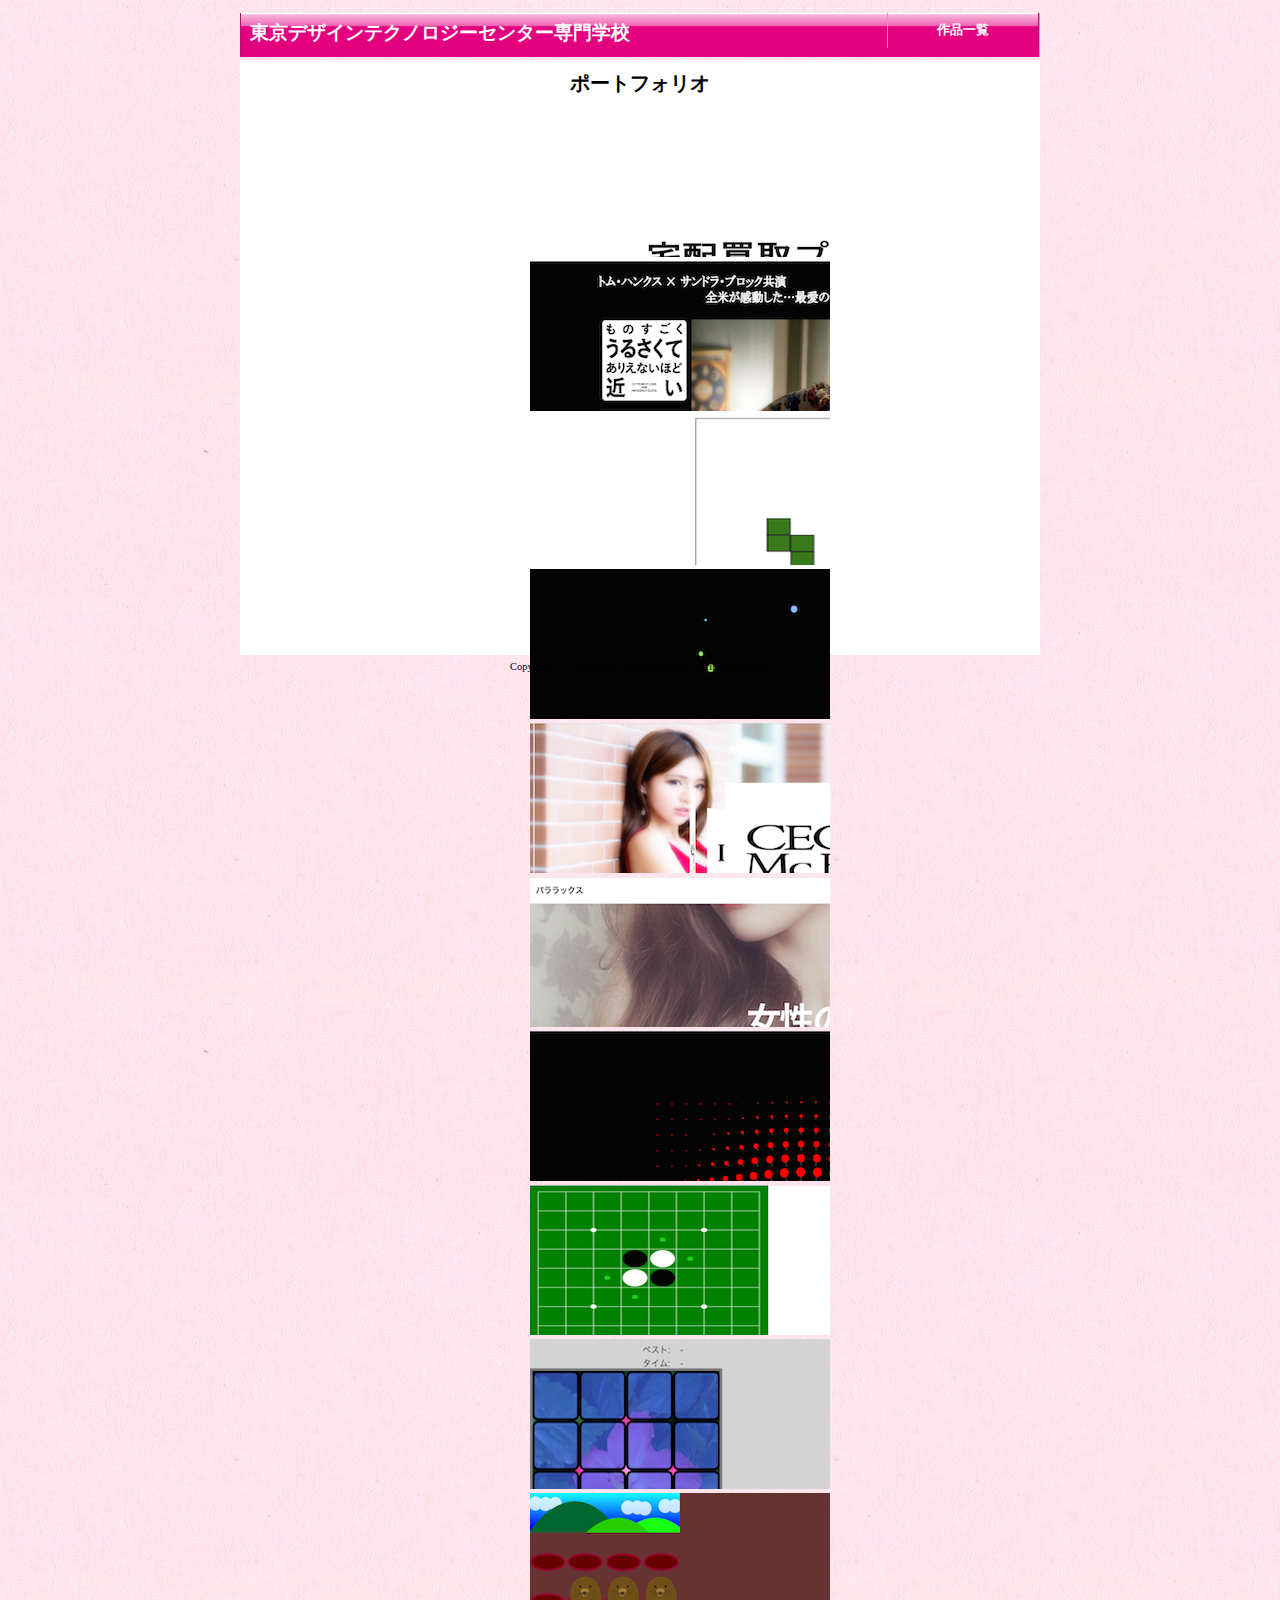
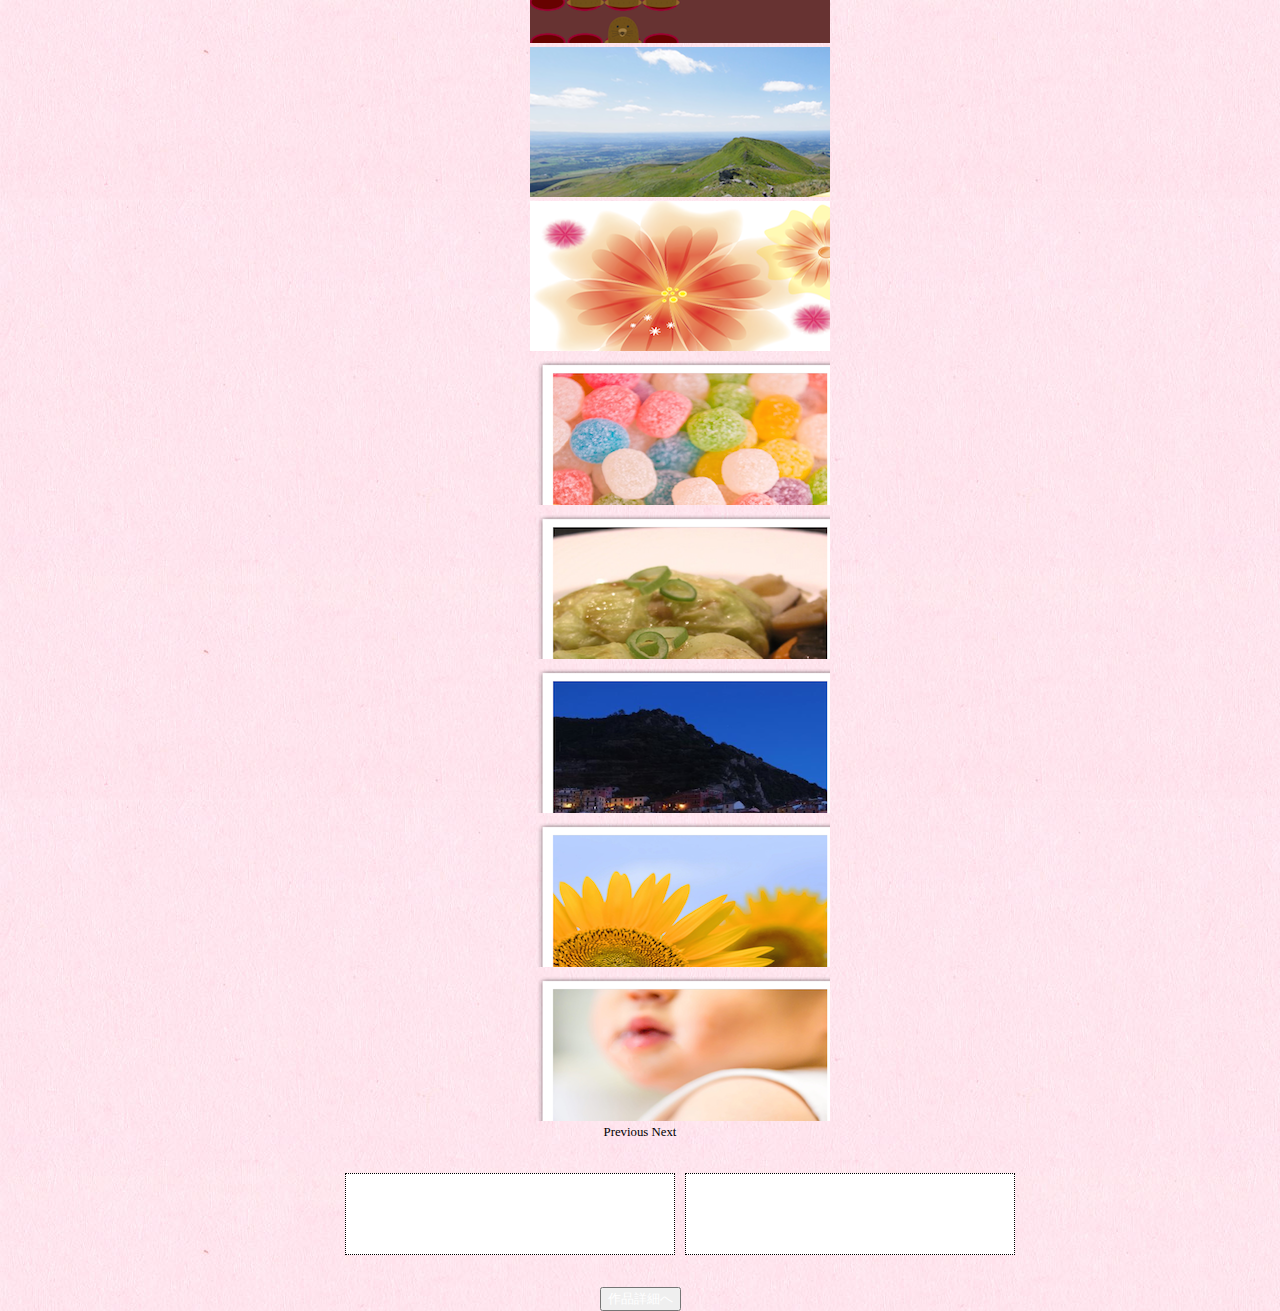
==== yoshiyama_portfolio/index.html @ 165979b8 "ファイルを削除して、ポートフォリオを入れた" ====
<!DOCTYPE html>
<html lang="ja">
<head>
    <meta charset="utf-8">
    <title>Portfolio</title>
    <link rel="stylesheet" href="https://maxcdn.bootstrapcdn.com/bootstrap/4.0.0-alpha.6/css/bootstrap.min.css" integrity="sha384-rwoIResjU2yc3z8GV/NPeZWAv56rSmLldC3R/AZzGRnGxQQKnKkoFVhFQhNUwEyJ" crossorigin="anonymous">
    <link rel="stylesheet" type="text/css" href="css/style.css">
    <script src="https://code.jquery.com/jquery-3.1.1.slim.min.js" integrity="sha384-A7FZj7v+d/sdmMqp/nOQwliLvUsJfDHW+k9Omg/a/EheAdgtzNs3hpfag6Ed950n" crossorigin="anonymous"></script>
<script src="https://maxcdn.bootstrapcdn.com/bootstrap/4.0.0-alpha.6/js/bootstrap.min.js" integrity="sha384-vBWWzlZJ8ea9aCX4pEW3rVHjgjt7zpkNpZk+02D9phzyeVkE+jo0ieGizqPLForn" crossorigin="anonymous"></script>
    <script src="js/script.js"></script>
</head>
<body>
    <div id="header">
        <h1><a href="index.html">東京デザインテクノロジーセンター専門学校</a></h1>
            <div class="nav1">
                <ul class="nl clearFix">
                <li><a href="portfolio.html">作品一覧</a></li>
                </ul>
            </div>
    </div>
    <div class="section">
        <h2><strong><span id="name">ポートフォリオ</span></strong></h2>
        <div id="carouselExampleIndicators" class="carousel slide" data-ride="false" data-wrap="false">
          <div class="carousel-inner" role="listbox">
            <div class="carousel-item active">
              <iframe class="pic" src="images/Recycling.png" frameBorder="0"></iframe>
            </div>
            <div class="carousel-item">
              <iframe class="pic" src="images/movie.png" frameBorder="0"></iframe>
            </div>
            <div class="carousel-item">
              <iframe class="pic" src="images/Tetris.png" frameBorder="0"></iframe>
            </div>
            <div class="carousel-item">
              <iframe class="pic" src="images/Script.png" frameBorder="0"></iframe>
            </div>
            <div class="carousel-item">
              <iframe class="pic" src="images/brand.png" frameBorder="0"></iframe>
            </div>
            <div class="carousel-item">
              <iframe class="pic" src="images/Parallax.png" frameBorder="0"></iframe>
            </div>
            <div class="carousel-item">
              <iframe class="pic" src="images/JScodelesson.png" frameBorder="0"></iframe>
            </div>
            <div class="carousel-item">
              <iframe class="pic" src="images/Othello.png" frameBorder="0"></iframe>
            </div>
            <div class="carousel-item">
              <iframe class="pic" src="images/concentration.png" frameBorder="0"></iframe>
            </div>
            <div class="carousel-item">
              <iframe class="pic" src="images/mogura.png" frameBorder="0"></iframe>
            </div>
            <div class="carousel-item">
              <iframe class="pic" src="images/VR.png" frameBorder="0"></iframe>
            </div>
            <div class="carousel-item">
              <iframe class="pic" src="images/Illustrator.png" frameBorder="0"></iframe>
            </div>
            <div class="carousel-item">
              <iframe class="pic" src="images/Candy.png" frameBorder="0"></iframe>
            </div>
            <div class="carousel-item">
              <iframe class="pic" src="images/Dish.png" frameBorder="0"></iframe>
            </div>
            <div class="carousel-item">
              <iframe class="pic" src="images/Nightview.png" frameBorder="0"></iframe>
            </div>
            <div class="carousel-item">
              <iframe class="pic" src="images/Sunflower.png" frameBorder="0"></iframe>
            </div>
            <div class="carousel-item">
              <iframe class="pic" src="images/Baby.png" frameBorder="0"></iframe>
            </div>
            
          </div>
          <a class="carousel-control-prev" role="button" data-slide="prev">
            <span class="carousel-control-prev-icon" aria-hidden="true"></span>
            <span class="sr-only">Previous</span>
          </a>
          <a class="carousel-control-next" role="button" data-slide="next">
            <span class="carousel-control-next-icon" aria-hidden="true"></span>
            <span class="sr-only">Next</span>
          </a>
        </div>
        <div id="text">
            <ul class="table" id="hello">
                <li id="expl"></li>
                <li id="created"></li>
            </ul>
        </div>
        <button type="button" class="btn btn-danger"><a id="btn" target="_blank">作品詳細へ</a></button>
    </div>
<footer>
    <p>Copyright（c）2015-2017 yoshiyama mai, all rights reserved.</p>
</footer>
</body>
</html>
---- yoshiyama_portfolio/css/style.css ----
/* body */
body {
	width: 800px;
	margin: 0 auto;
    background-image: url(../images/pink.jpg);
}

/* header */
#header {
    width:800px;
    min-height:47px;
    height:auto !important;
    height:47px;
}

#header h1 {
    margin:0;
    padding:10px 10px 15px;font-size:120%;
    float:left;
    line-height:1em;
    color:  #ffffff;
}

#header h1 a {
    text-decoration: none;
    color:  #ffffff;
}

#header h1 a:hover {
    color: #ff0000;
}

#header h1 a:active {
    color: #ff0000;
}

#header .nav1 {
    width: 100%; /* ナビゲーションの幅 */
    background: #ea26a0 url(../images/hor_menu4_back6.gif) repeat-x top; /* ナビゲーションの背景 */
    font-size: 80%;
}

#header .nav1 ul.nl {
    background: #ea26a0 url(../images/hor_menu4_back6.gif) repeat-x top; /* メニューの背景 */
    border-left: 1px #b51177 solid; /* メニューの左境界線 */
    border-right: 1px #f385ca solid; /* メニューの右境界線 */
    list-style-type: none;
    text-align: center;
}

#header .nav1 ul.nl li {
    width: 20%; /* 項目の幅 */
    float: right;
}

#header .nav1 ul.nl li a {
    display: block;
    padding: 9px 2px; /* リンクエリアのパディング（上下、左右） */
    border-left: 1px #f385ca solid; /* リンクエリアの左境界線 */
    border-right: 1px #b51177 solid; /* リンクエリアの右境界線 */
    text-decoration: none; /* テキストの下線（なし） */
    font-weight: bold; /* 太字 */
}

#header .nav1 ul.nl li a:link {
    color: #ffffff;
}

#header .nav1 ul.nl li a:visited {
    color: #ffffff;
}

#header .nav1 ul.nl li a:hover {
    color: #ff0000;
}

#header .nav1 ul.nl li a:active {
    color: #ff0000;
}

#header .clearFix:after {
    content: ".";
    display: block;
    height: 0;
    clear: both;
    visibility: hidden;
}

#header .clearFix {
    min-height: 1px;
}

/* box */

div.section {
    width: 800px; /* ボックスの幅 */
    height: 570px; 
    padding-bottom: 5px; /* ボックスの下パディング */
    background: #ffffff;
    font-size: 80%;
    color: #000000;
}

div.section h2 {
    margin: 0; /* 見出しのマージン */
    padding: 10px 10px; /* 見出しのパディング（上、左右、下） */
    background: #ffffff; 
    font-size: 20px; /* 見出しの文字サイズ */
    text-align: center;
}



/* --- ボックス内の段落 --- */

.section .table {
    display:table;
    table-layout:fixed;
    width: 690px;
    border-collapse:separate;
    border-spacing:10px 20px;
    text-align: center;
    margin-left: 25px;
    padding-left: 70px;
}

.section .table li {
    display: table-cell;
    height: 80px;
    vertical-align: middle;
    background: #fff;
    border-width:1px;
    border-style:dotted;
}

/* サブミットボタン */

div {
    text-align : center;
}

/* footer */
footer {
 width:800px;
 margin:0 auto;
 clear:both;
}

footer p {
 margin:0;
 padding:5px;
 font-size:65%;
 text-align:center;
 line-height:1.32em;
 font-family:verdana;
}

.carousel-control-prev-icon {
    background-image: url('left.png');
}


.carousel-control-next-icon {
    background-image: url('right.png');
}

iframe {
    margin-left: 25px;
    margin-right: 25px;
    text-align: center;
}

.pic {
    margin-left: 13%;
}

div.section {
    width: 100%;
	height: 590px;
	/*background-color: #FFFFFF;*/
	margin-bottom: 12px;
    display: block;
    margin: 0 auto;
}

#btn {
    color: white;
}
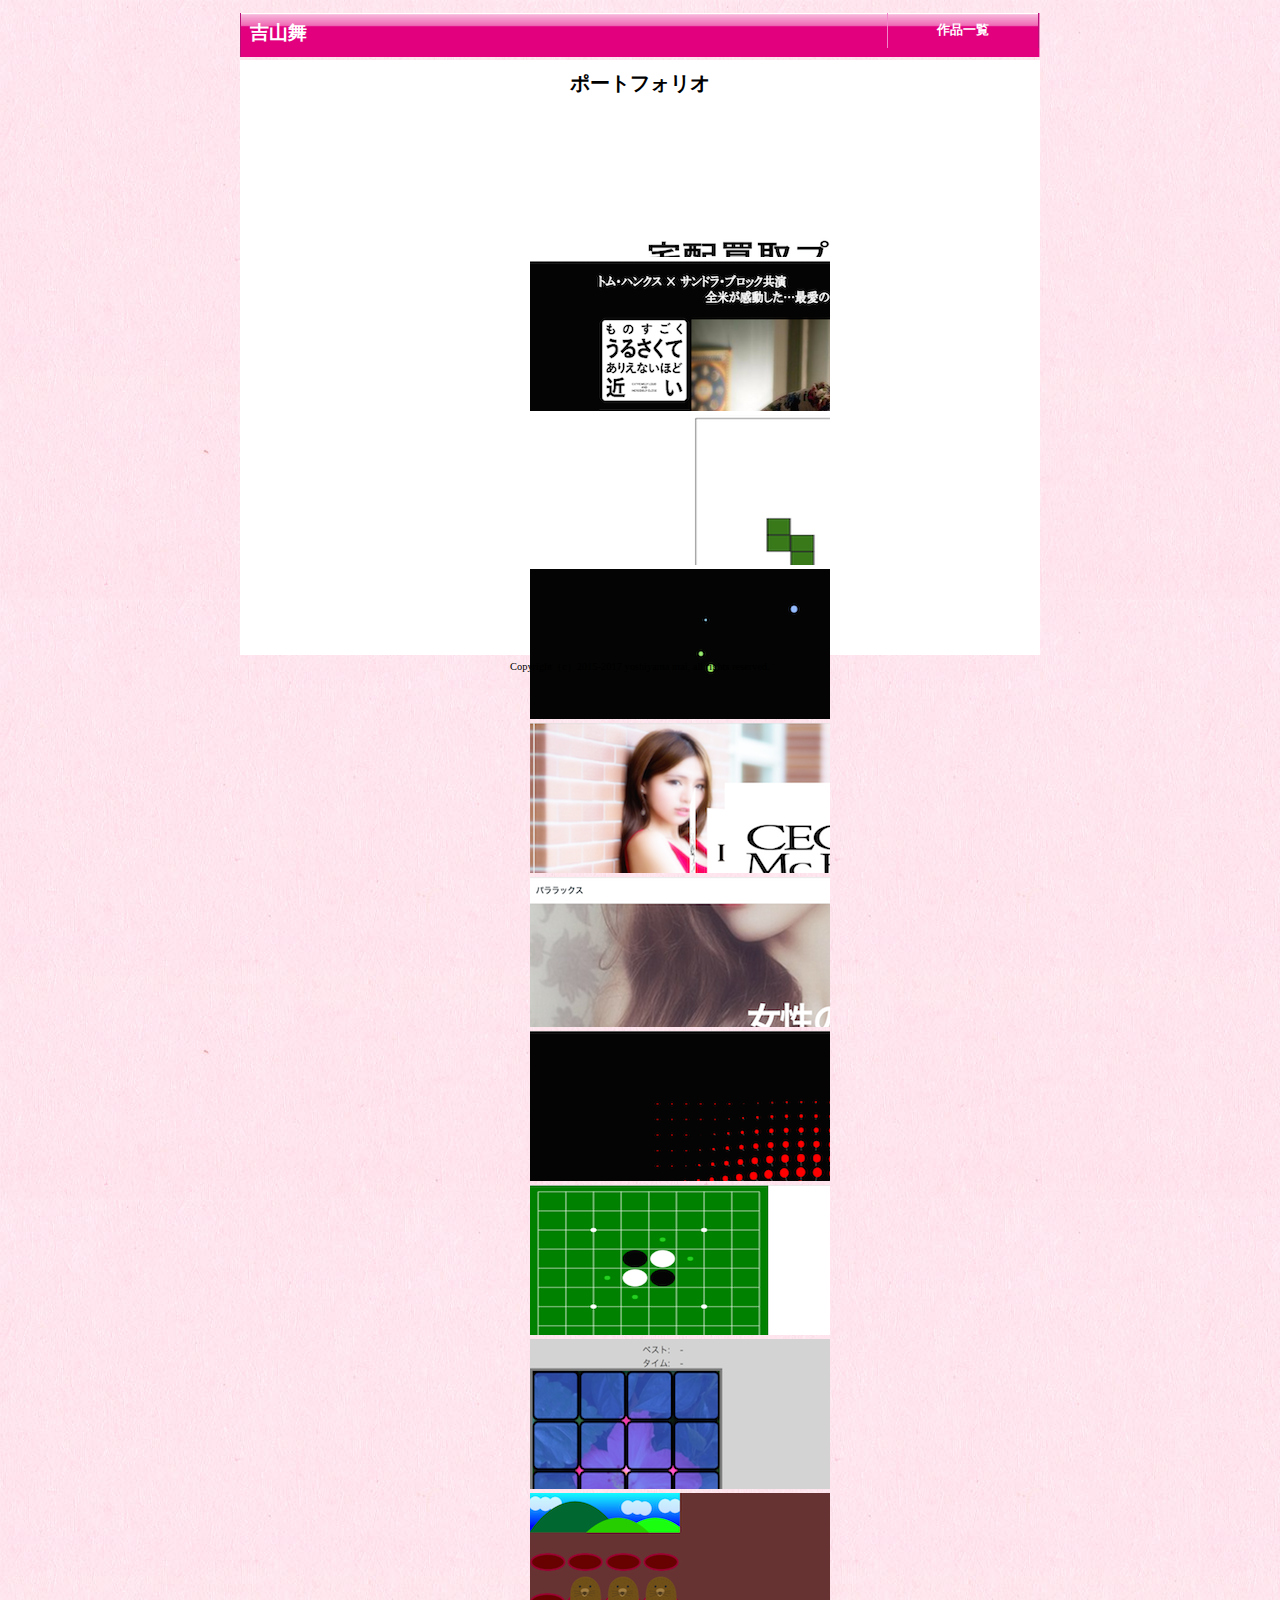
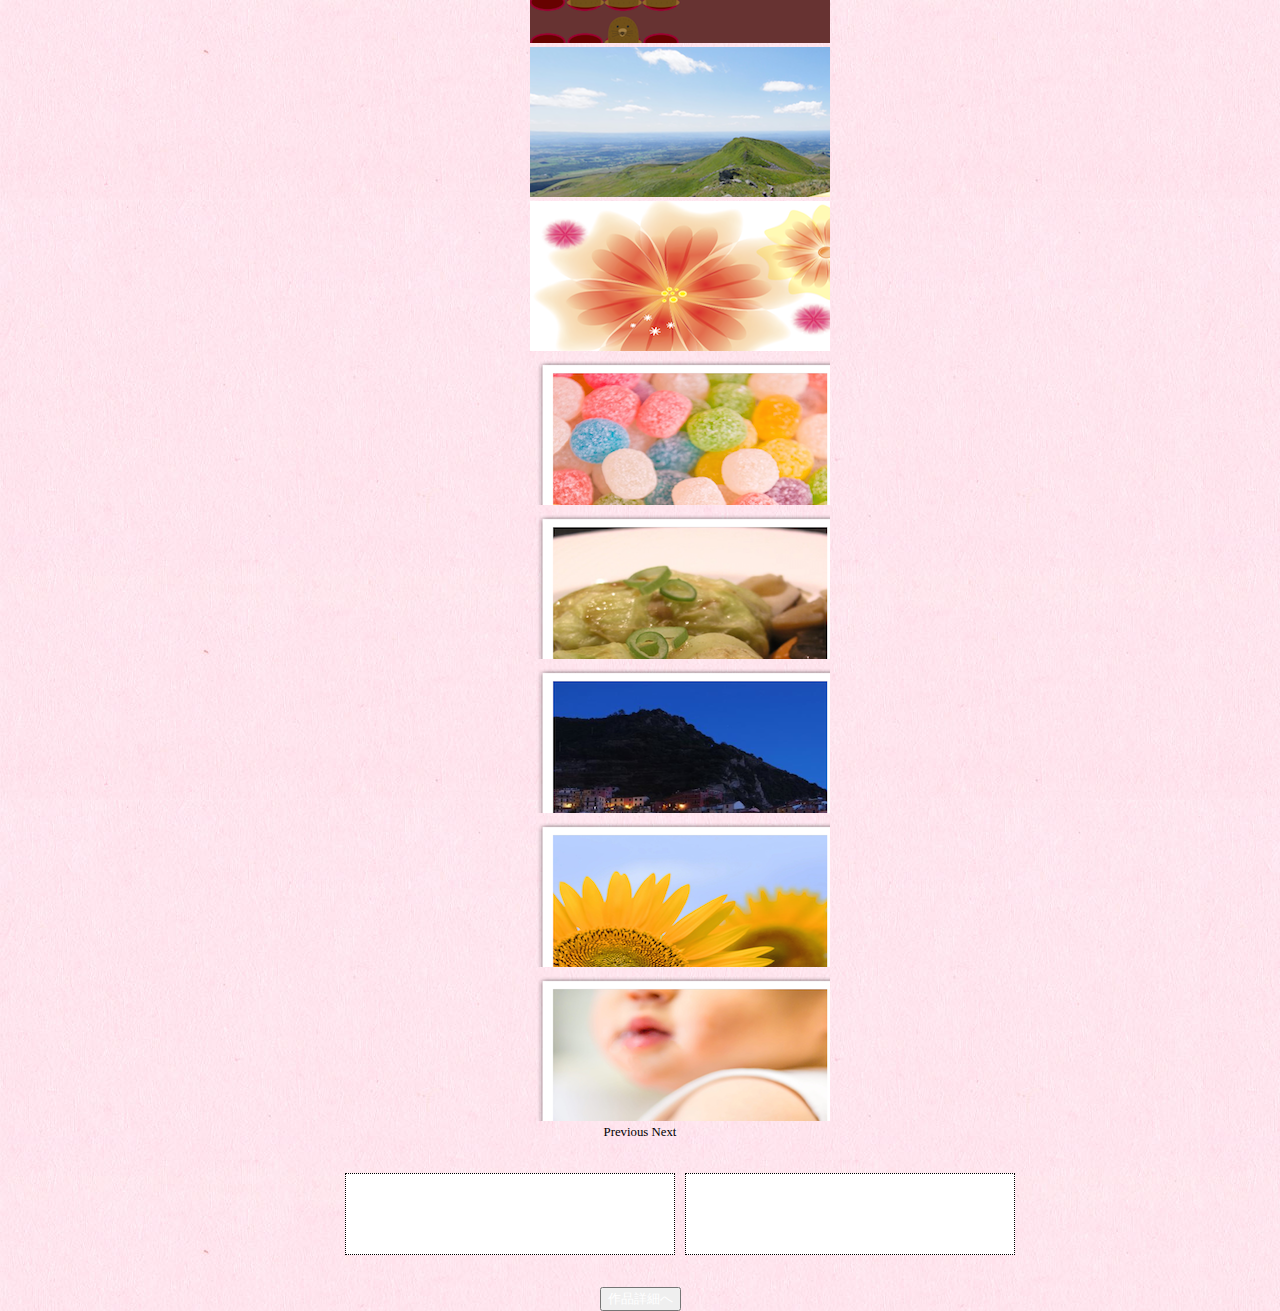
==== commit 1c595f57: "ポートフォリオ編集" ====
--- a/yoshiyama_portfolio/index.html
+++ b/yoshiyama_portfolio/index.html
@@ -11,7 +11,7 @@
 </head>
 <body>
     <div id="header">
-        <h1><a href="index.html">東京デザインテクノロジーセンター専門学校</a></h1>
+        <h1><a href="index.html">吉山舞</a></h1>
             <div class="nav1">
                 <ul class="nl clearFix">
                 <li><a href="portfolio.html">作品一覧</a></li>
